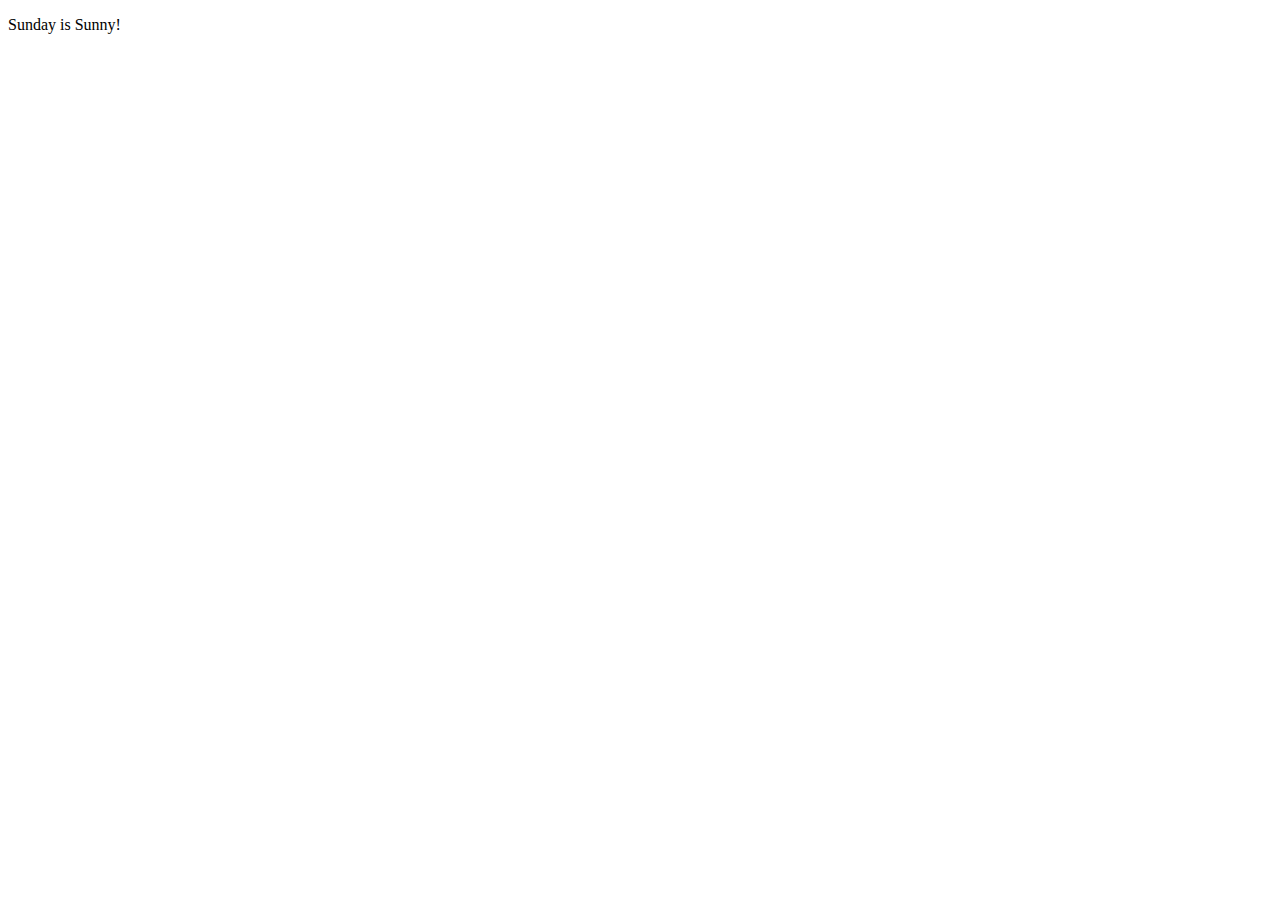
==== day.html @ 60219196 "Add files via upload" ====
<!DOCTYPE html>
<html lang="en">
<head>
    <meta charset="UTF-8">
    <meta name="viewport" content="width=device-width, initial-scale=1.0">
    <title>Sup</title>
</head>
<body>
    <p id="output"></p>
    
    <script>
        // Object containing adjectives for each day
        const adjectives = {
            'Sunday': ['Serene', 'Spectacular', 'Sunny', 'Sensational'],
            'Monday': ['Magnificent', 'Mellow', 'Marvelous', 'Misty'],
            'Tuesday': ['Terrific', 'Tranquil', 'Tough', 'Tidy'],
            'Wednesday': ['Wonderful', 'Witty', 'Warm', 'Wistful'],
            'Thursday': ['Thrilling', 'Thankful', 'Tasty', 'Thoughtful'],
            'Friday': ['Fantastic', 'Fabulous', 'Friendly', 'Fresh'],
            'Saturday': ['Superb', 'Serendipitous', 'Stunning', 'Spontaneous']
        };

        // Function to get the current day and a random adjective
        function displayDayAndAdjective() {
            const today = new Date().toLocaleDateString('en-US', { weekday: 'long' });
            const randomAdj = adjectives[today][Math.floor(Math.random() * adjectives[today].length)];
            
            document.getElementById('output').innerText = `${today} is ${randomAdj}!`;
        }

        // Run the function when the page loads
        window.onload = displayDayAndAdjective;
    </script>
</body>
</html>
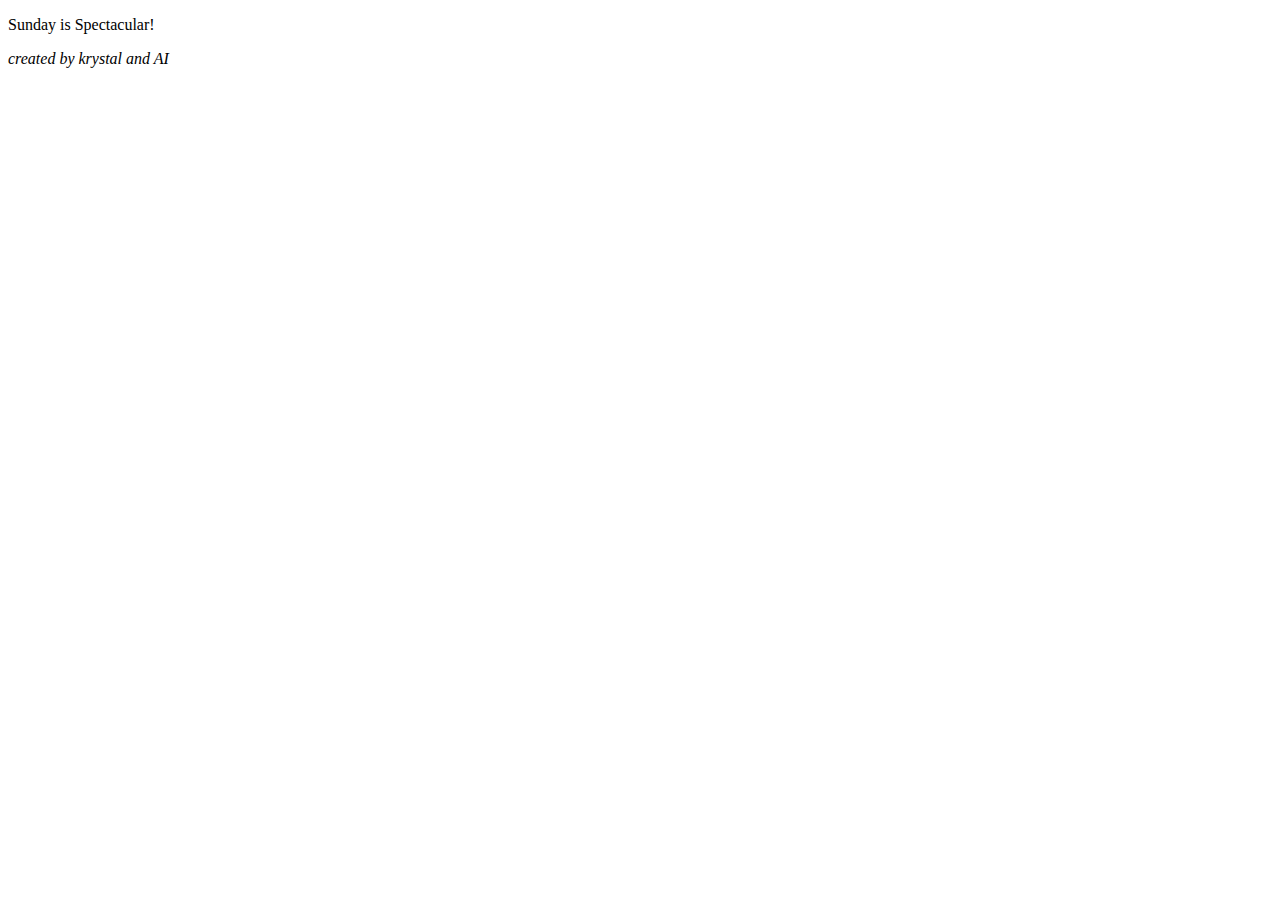
==== commit e8856582: "more and foot" ====
--- a/day.html
+++ b/day.html
@@ -9,16 +9,17 @@
     <p id="output"></p>
     
     <script>
-        // Object containing adjectives for each day
+       // Object containing adjectives for each day
         const adjectives = {
-            'Sunday': ['Serene', 'Spectacular', 'Sunny', 'Sensational'],
-            'Monday': ['Magnificent', 'Mellow', 'Marvelous', 'Misty'],
-            'Tuesday': ['Terrific', 'Tranquil', 'Tough', 'Tidy'],
-            'Wednesday': ['Wonderful', 'Witty', 'Warm', 'Wistful'],
-            'Thursday': ['Thrilling', 'Thankful', 'Tasty', 'Thoughtful'],
-            'Friday': ['Fantastic', 'Fabulous', 'Friendly', 'Fresh'],
-            'Saturday': ['Superb', 'Serendipitous', 'Stunning', 'Spontaneous']
+            'Sunday': ['Serene', 'Spectacular', 'Sunny', 'Sensational', 'Soothing', 'Splendid', 'Spiritual', 'Sublime', 'Surreal', 'Stellar'],
+            'Monday': ['Magnificent', 'Mellow', 'Marvelous', 'Misty', 'Motivated', 'Majestic', 'Mindful', 'Magical', 'Meticulous', 'Mirthful'],
+            'Tuesday': ['Terrific', 'Tranquil', 'Tough', 'Tidy', 'Tenacious', 'Thriving', 'Trustworthy', 'Talented', 'Tactful', 'Timely'],
+            'Wednesday': ['Wonderful', 'Witty', 'Warm', 'Wistful', 'Wise', 'Whimsical', 'Wondrous', 'Welcoming', 'Watchful', 'Winning'],
+            'Thursday': ['Thrilling', 'Thankful', 'Tasty', 'Thoughtful', 'Tactful', 'Trusting', 'Transformative', 'Trendy', 'Triumphant', 'Tender'],
+            'Friday': ['Fantastic', 'Fabulous', 'Friendly', 'Fresh', 'Fearless', 'Festive', 'Flourishing', 'Fervent', 'Funky', 'Focused'],
+            'Saturday': ['Superb', 'Serendipitous', 'Stunning', 'Spontaneous', 'Strong', 'Soulful', 'Sincere', 'Sensuous', 'Satisfying', 'Sociable']
         };
+
 
         // Function to get the current day and a random adjective
         function displayDayAndAdjective() {
@@ -32,5 +33,7 @@
         window.onload = displayDayAndAdjective;
     </script>
 </body>
+    <footer><i>created by krystal and AI</i>
+    </footer>
 </html>
 
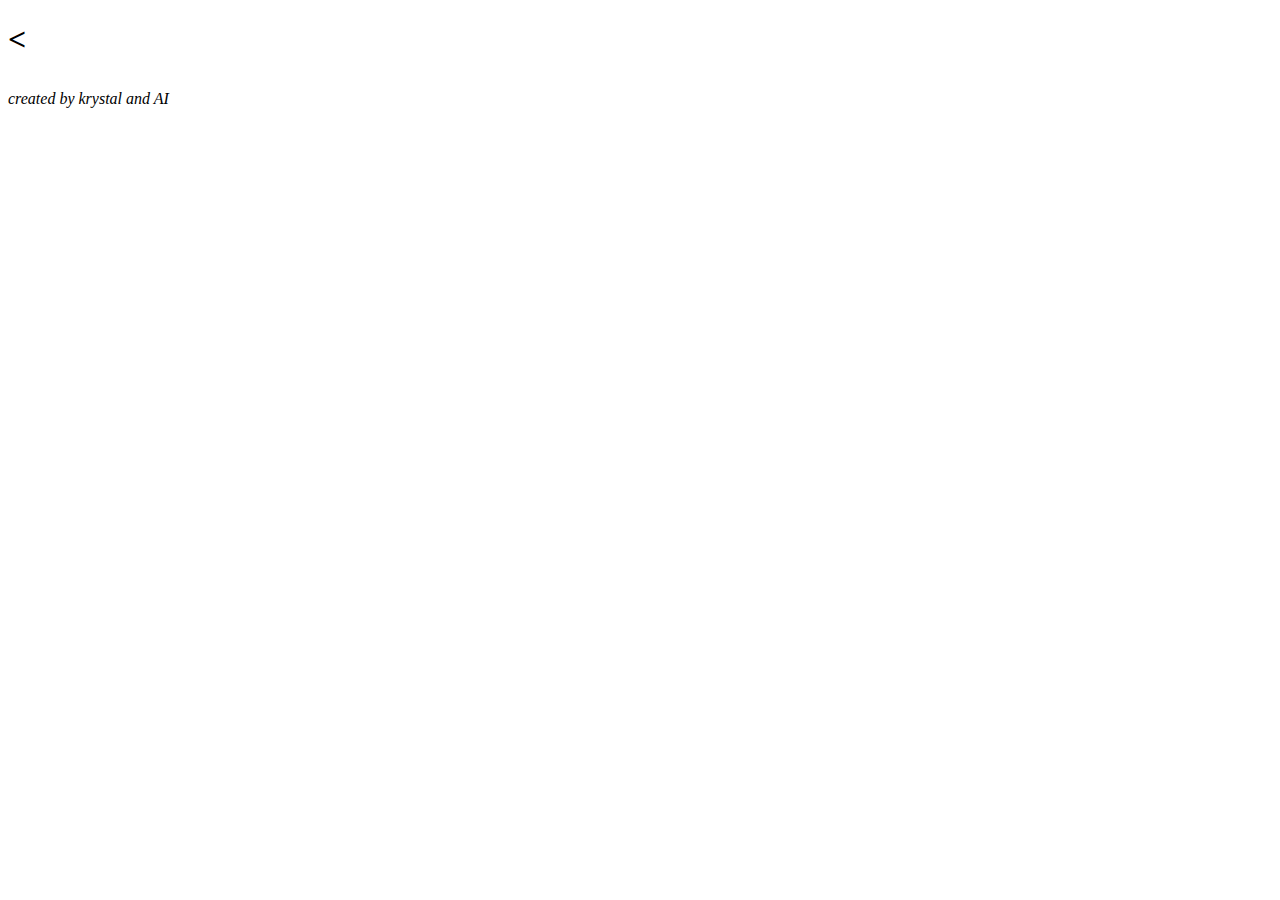
==== commit c5263945: "day header change" ====
--- a/day.html
+++ b/day.html
@@ -6,8 +6,9 @@
     <title>Sup</title>
 </head>
 <body>
+    <h1><
     <p id="output"></p>
-    
+    </h1>
     <script>
        // Object containing adjectives for each day
         const adjectives = {
@@ -26,7 +27,7 @@
             const today = new Date().toLocaleDateString('en-US', { weekday: 'long' });
             const randomAdj = adjectives[today][Math.floor(Math.random() * adjectives[today].length)];
             
-            document.getElementById('output').innerText = `${today} is ${randomAdj}!`;
+            document.getElementById('output').innerText = '${randomAdj}! ${today} `;
         }
 
         // Run the function when the page loads
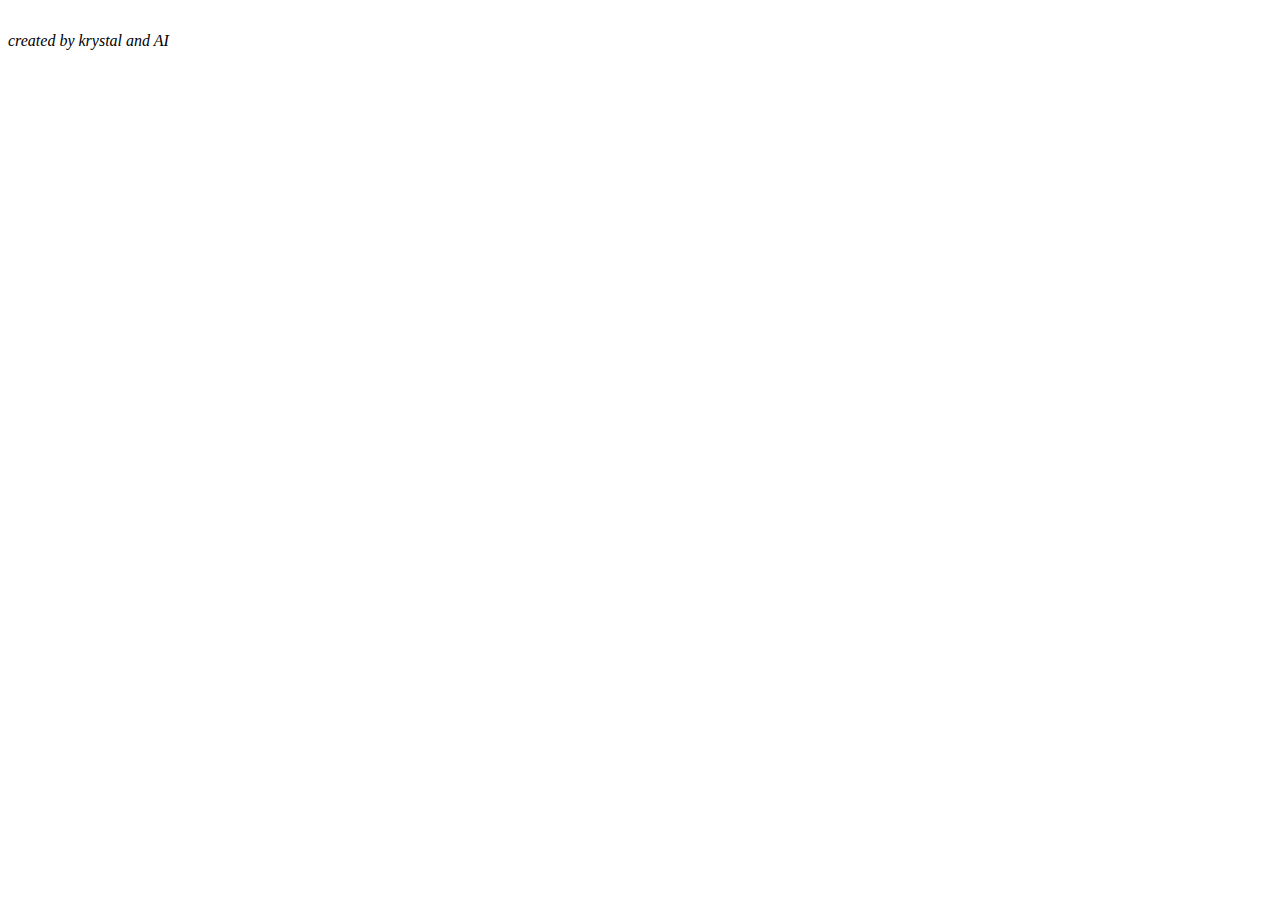
==== commit cfc13316: "deleted open bracket" ====
--- a/day.html
+++ b/day.html
@@ -6,7 +6,7 @@
     <title>Sup</title>
 </head>
 <body>
-    <h1><
+    <h1>
     <p id="output"></p>
     </h1>
     <script>
